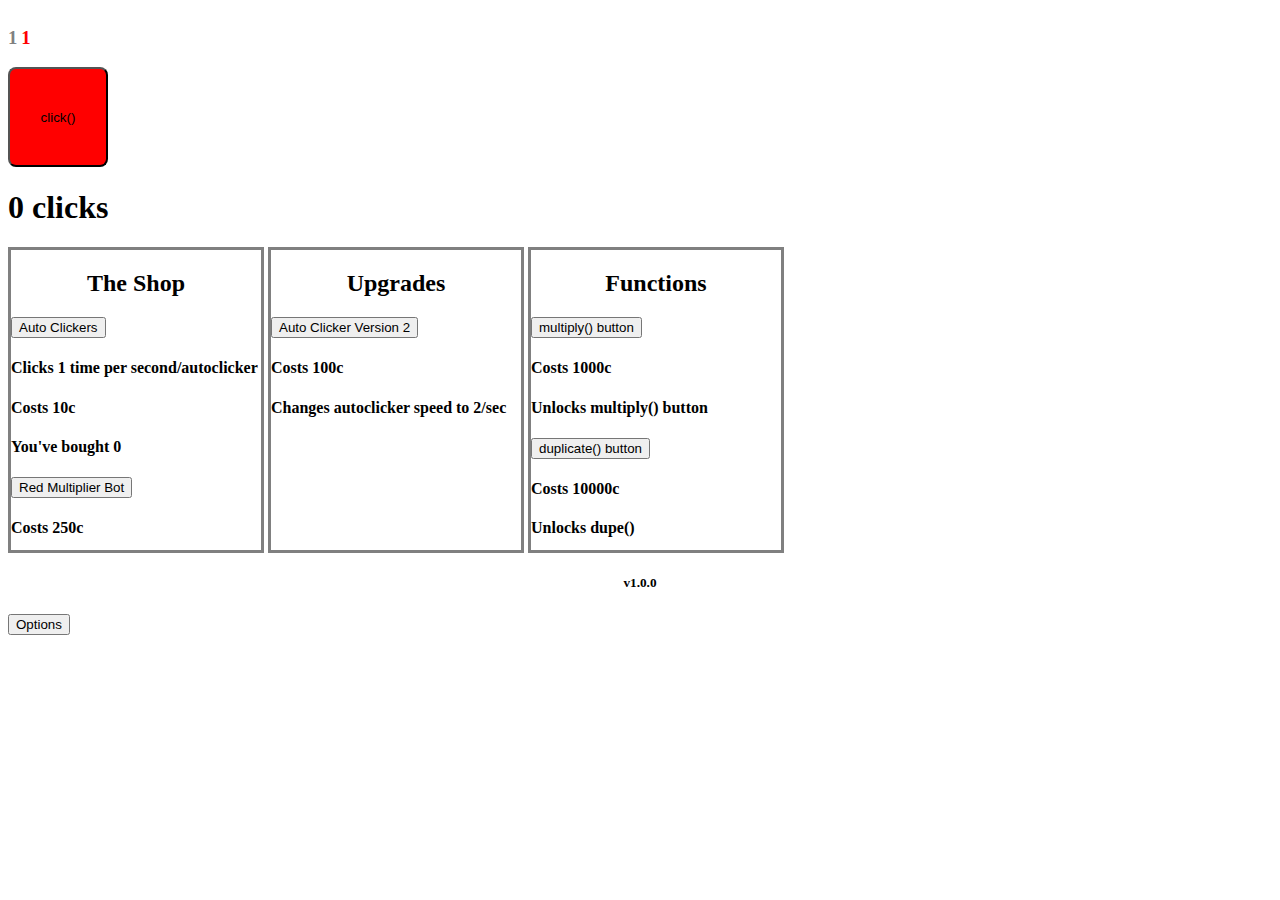
==== index.html @ 399b00c4 "v1.0.0 release The yellow button is finished, and we will have many updates later" ====
<html>
  <head>
    <title>Unknown Game</title>
    <link rel="stylesheet" type="text/css" href="style.css">
    <script src="script.js"></script>
  </head>
  <body>
    <div>
      <h3 id="TotalMult">1</h3>
      <h3 id="RedMult">1</h3>
      <h3 id="OrangeMult">1</h3>
      <h3 id="YellowMult">1</h3>
    </div>
    <div>
      <button id="RedButton" onclick="redClick()">click()</button>
      <button id="OrangeButton" onclick="orangeClick()">multiply()</button>
      <button id="YellowButton" onclick="yellowClick()">duplicate()</button>
    </div>
    <h1 id="ClickNum">0 clicks</h1>
    <div id="Shop">
      <h2 class="ShopName">The Shop</h2>
      <button onclick="buyAutoClicker()">Auto Clickers</button>
      <h4 id="AutoClickInfo">Clicks 1 time per second/autoclicker</h4>
      <h4 id="AutoClickCost">Costs 10c</h4>
      <h4 id="AutoClickBought">You've bought 0</h4>
      <button onclick="buyRedMultBot()">Red Multiplier Bot</button>
      <h4 id="RedMultBotCost">Costs 250c</h4>
      <h4 id="RedMultBotNum">You've bought 0</h4>
    </div>
    <div id="Upg">
      <h2 class="ShopName">Upgrades</h2>
      <button id="AutoClickUpg" onclick="buyAutoClickUpg()">Auto Clicker Version 2</button>
      <h4 id="AutoClickUpgCost">Costs 100c</h4>
      <h4 id="AutoClickUpgInfo">Changes autoclicker speed to 2/sec</h4>
    </div>
    <div id="Func">
      <h2 class="ShopName">Functions</h2>
      <button id="MultiButton" onclick="buyMultiplyButton()">multiply() button</button>
      <button class="xButton" onclick="xOutMultiButton()" id="xOrangeBuy">X</button>
      <h4 id="MultButtonCost">Costs 1000c</h4>
      <h4 id="MultButtonUnlock">Unlocks multiply() button</h4>
      <button id="DupeButton" onclick="buyDupeButton()">duplicate() button</button>
      <button class="xButton" onclick="xOutDupeButton()" id="xYellowBuy">X</button>
      <h4 id="DupeButtonCost">Costs 10000c</h4>
      <h4 id="DupeButtonUnlock">Unlocks dupe()</h4>
    </div>
    <div>
      <h5 id="version">v1.0.0</h5>
      <button onclick="optionsMenu(1)">Options</button>
    </div>
    <div id="OptionsMenu">
      <h1>Statistics</h1>
      <h2 id="TotalClicks">Total Clicks: 0</h2>
      <button class="xButton" onclick="optionsMenu(0)" id="exitOptionsMenu">X</button>
    </div>
  </body>
</html>
---- style.css ----
#RedButton {
  background-color: red;
  height: 100px;
  width: 100px;
  margin-left: auto;
  margin-right: auto;
  display: inline-block;
  border-radius: 8px;
}
#OrangeButton {
  display: none;
  height: 100px;
  width: 100px;
  background-color: orange;
  border-radius: 8px;
}
#YellowButton {
  display: none;
  height: 100px;
  width: 100px;
  background-color: yellow;
  border-radius: 8px;
}
#version {
  text-align: center;
}
#Upg {
  display: inline-block;
  border: solid grey;
  vertical-align: top;
  width: 250px;
  height: 300px;
  overflow: auto;
}
#Shop {
  display: inline-block;
  border: solid grey;
  vertical-align: top;
  width: 250px;
  height: 300px;
  overflow: auto;
}
#Func {
  display: inline-block;
  border: solid grey;
  vertical-align: top;
  width: 250px;
  height: 300px;
  overflow: auto;
}
#RedMult {
  color: red;
  display: inline-block;
}
#OrangeMult {
  color: orange;
  display: none;
}
#YellowMult {
  color: yellow;
  display: none;
}
#TotalMult {
  color: grey;
  display: inline-block;
}  
.xButton {
  background-color: red;
  float: left;
  display: none;
}
#MultiButton {
  display: inline-block;
}
.ShopName {
  text-align: center
}
#OptionsMenu {
  position: fixed;
  display: none;
  background-color: rgba(0, 0, 0, 0.651);
  color: grey;
  top: 0;
  bottom: 0;
  right: 0;
  left: 0;
  text-align: center;
}
#exitOptionsMenu {
  display: block;
}
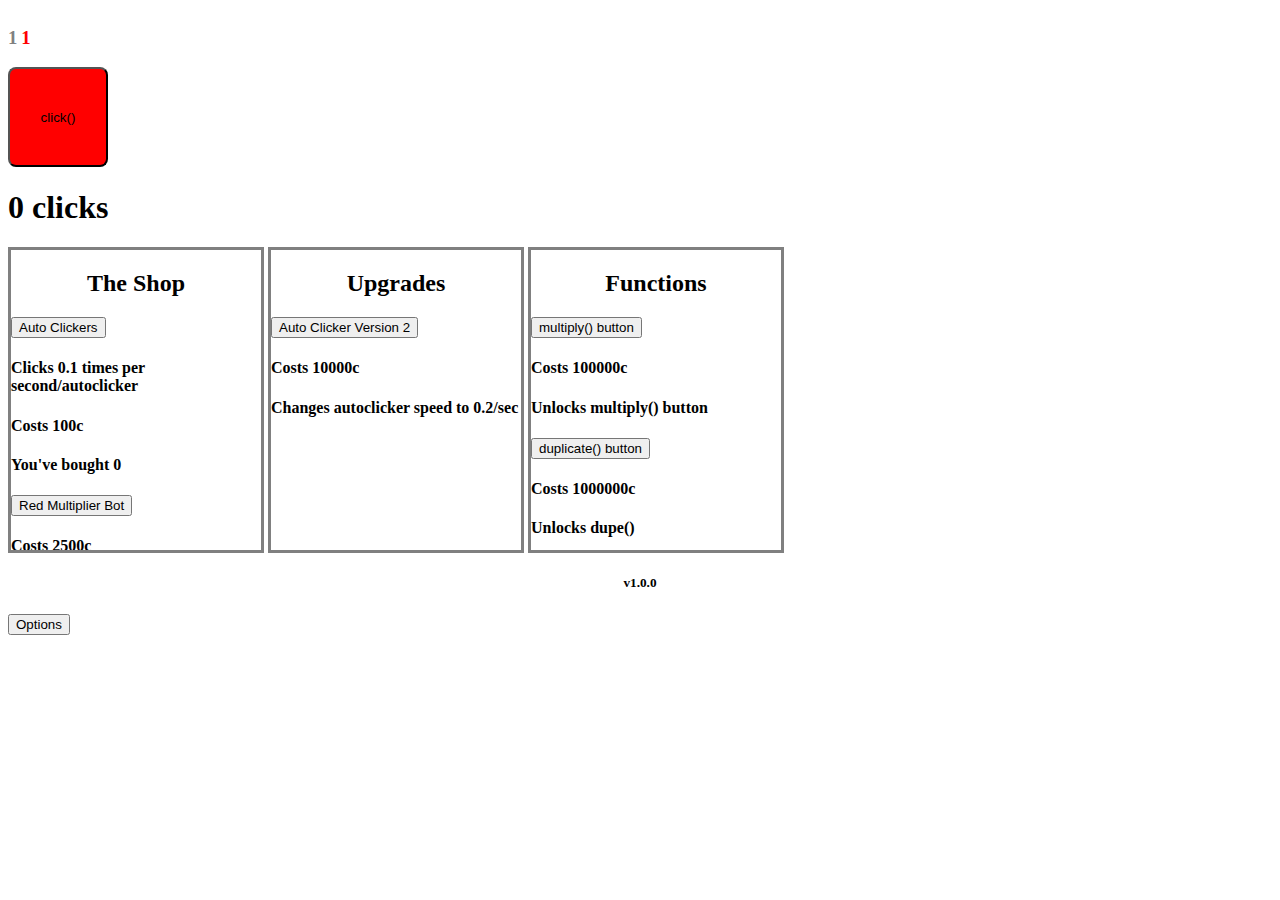
==== commit fbad6986: "Update index.html" ====
--- a/index.html
+++ b/index.html
@@ -20,28 +20,28 @@
     <div id="Shop">
       <h2 class="ShopName">The Shop</h2>
       <button onclick="buyAutoClicker()">Auto Clickers</button>
-      <h4 id="AutoClickInfo">Clicks 1 time per second/autoclicker</h4>
-      <h4 id="AutoClickCost">Costs 10c</h4>
+      <h4 id="AutoClickInfo">Clicks 0.1 times per second/autoclicker</h4>
+      <h4 id="AutoClickCost">Costs 100c</h4>
       <h4 id="AutoClickBought">You've bought 0</h4>
       <button onclick="buyRedMultBot()">Red Multiplier Bot</button>
-      <h4 id="RedMultBotCost">Costs 250c</h4>
+      <h4 id="RedMultBotCost">Costs 2500c</h4>
       <h4 id="RedMultBotNum">You've bought 0</h4>
     </div>
     <div id="Upg">
       <h2 class="ShopName">Upgrades</h2>
       <button id="AutoClickUpg" onclick="buyAutoClickUpg()">Auto Clicker Version 2</button>
-      <h4 id="AutoClickUpgCost">Costs 100c</h4>
-      <h4 id="AutoClickUpgInfo">Changes autoclicker speed to 2/sec</h4>
+      <h4 id="AutoClickUpgCost">Costs 10000c</h4>
+      <h4 id="AutoClickUpgInfo">Changes autoclicker speed to 0.2/sec</h4>
     </div>
     <div id="Func">
       <h2 class="ShopName">Functions</h2>
       <button id="MultiButton" onclick="buyMultiplyButton()">multiply() button</button>
       <button class="xButton" onclick="xOutMultiButton()" id="xOrangeBuy">X</button>
-      <h4 id="MultButtonCost">Costs 1000c</h4>
+      <h4 id="MultButtonCost">Costs 100000c</h4>
       <h4 id="MultButtonUnlock">Unlocks multiply() button</h4>
       <button id="DupeButton" onclick="buyDupeButton()">duplicate() button</button>
       <button class="xButton" onclick="xOutDupeButton()" id="xYellowBuy">X</button>
-      <h4 id="DupeButtonCost">Costs 10000c</h4>
+      <h4 id="DupeButtonCost">Costs 1000000c</h4>
       <h4 id="DupeButtonUnlock">Unlocks dupe()</h4>
     </div>
     <div>
@@ -54,4 +54,4 @@
       <button class="xButton" onclick="optionsMenu(0)" id="exitOptionsMenu">X</button>
     </div>
   </body>
-</html>+</html>
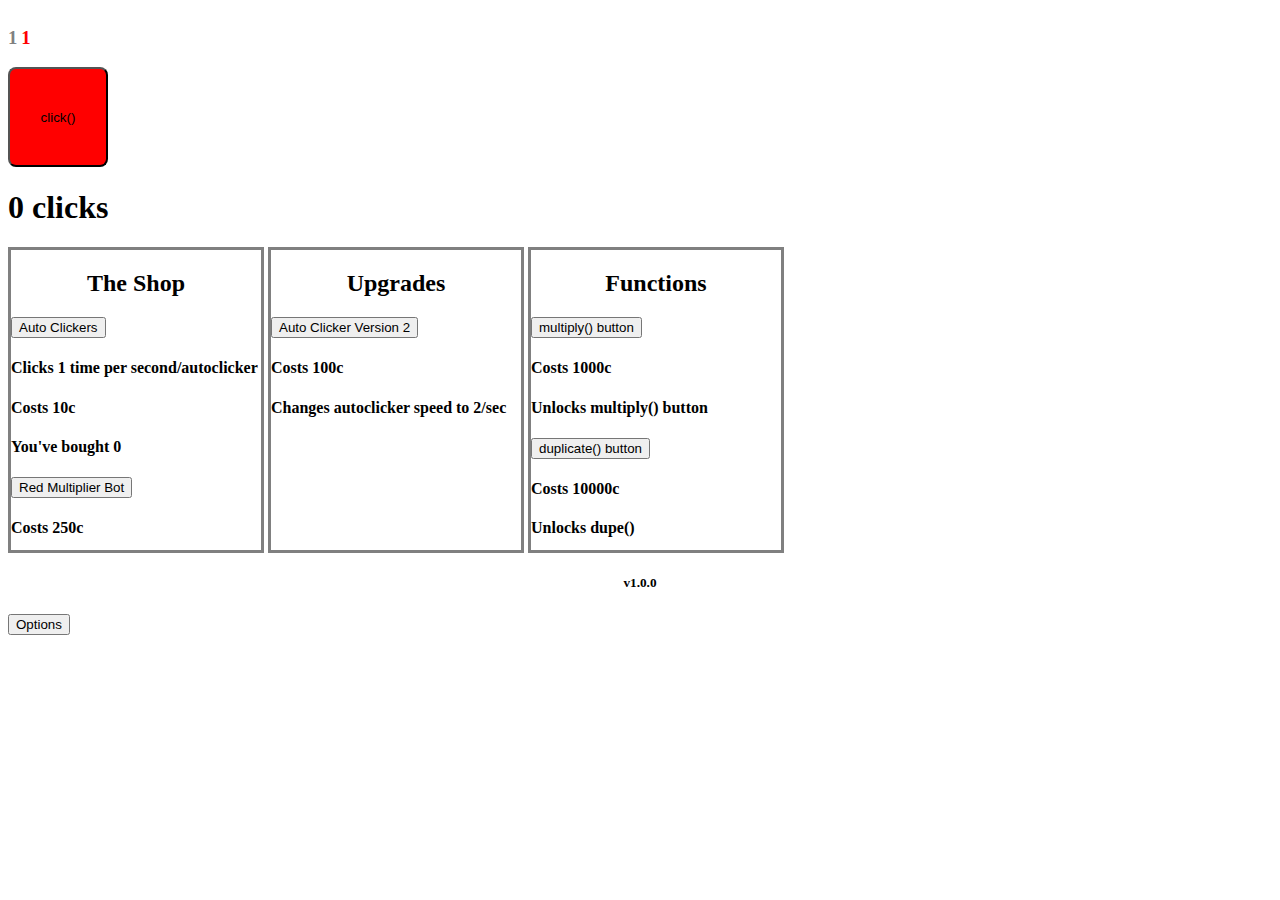
==== commit fbe10ddb: "Update index.html" ====
--- a/index.html
+++ b/index.html
@@ -20,28 +20,28 @@
     <div id="Shop">
       <h2 class="ShopName">The Shop</h2>
       <button onclick="buyAutoClicker()">Auto Clickers</button>
-      <h4 id="AutoClickInfo">Clicks 0.1 times per second/autoclicker</h4>
-      <h4 id="AutoClickCost">Costs 100c</h4>
+      <h4 id="AutoClickInfo">Clicks 1 time per second/autoclicker</h4>
+      <h4 id="AutoClickCost">Costs 10c</h4>
       <h4 id="AutoClickBought">You've bought 0</h4>
       <button onclick="buyRedMultBot()">Red Multiplier Bot</button>
-      <h4 id="RedMultBotCost">Costs 2500c</h4>
+      <h4 id="RedMultBotCost">Costs 250c</h4>
       <h4 id="RedMultBotNum">You've bought 0</h4>
     </div>
     <div id="Upg">
       <h2 class="ShopName">Upgrades</h2>
       <button id="AutoClickUpg" onclick="buyAutoClickUpg()">Auto Clicker Version 2</button>
-      <h4 id="AutoClickUpgCost">Costs 10000c</h4>
-      <h4 id="AutoClickUpgInfo">Changes autoclicker speed to 0.2/sec</h4>
+      <h4 id="AutoClickUpgCost">Costs 100c</h4>
+      <h4 id="AutoClickUpgInfo">Changes autoclicker speed to 2/sec</h4>
     </div>
     <div id="Func">
       <h2 class="ShopName">Functions</h2>
       <button id="MultiButton" onclick="buyMultiplyButton()">multiply() button</button>
       <button class="xButton" onclick="xOutMultiButton()" id="xOrangeBuy">X</button>
-      <h4 id="MultButtonCost">Costs 100000c</h4>
+      <h4 id="MultButtonCost">Costs 1000c</h4>
       <h4 id="MultButtonUnlock">Unlocks multiply() button</h4>
       <button id="DupeButton" onclick="buyDupeButton()">duplicate() button</button>
       <button class="xButton" onclick="xOutDupeButton()" id="xYellowBuy">X</button>
-      <h4 id="DupeButtonCost">Costs 1000000c</h4>
+      <h4 id="DupeButtonCost">Costs 10000c</h4>
       <h4 id="DupeButtonUnlock">Unlocks dupe()</h4>
     </div>
     <div>
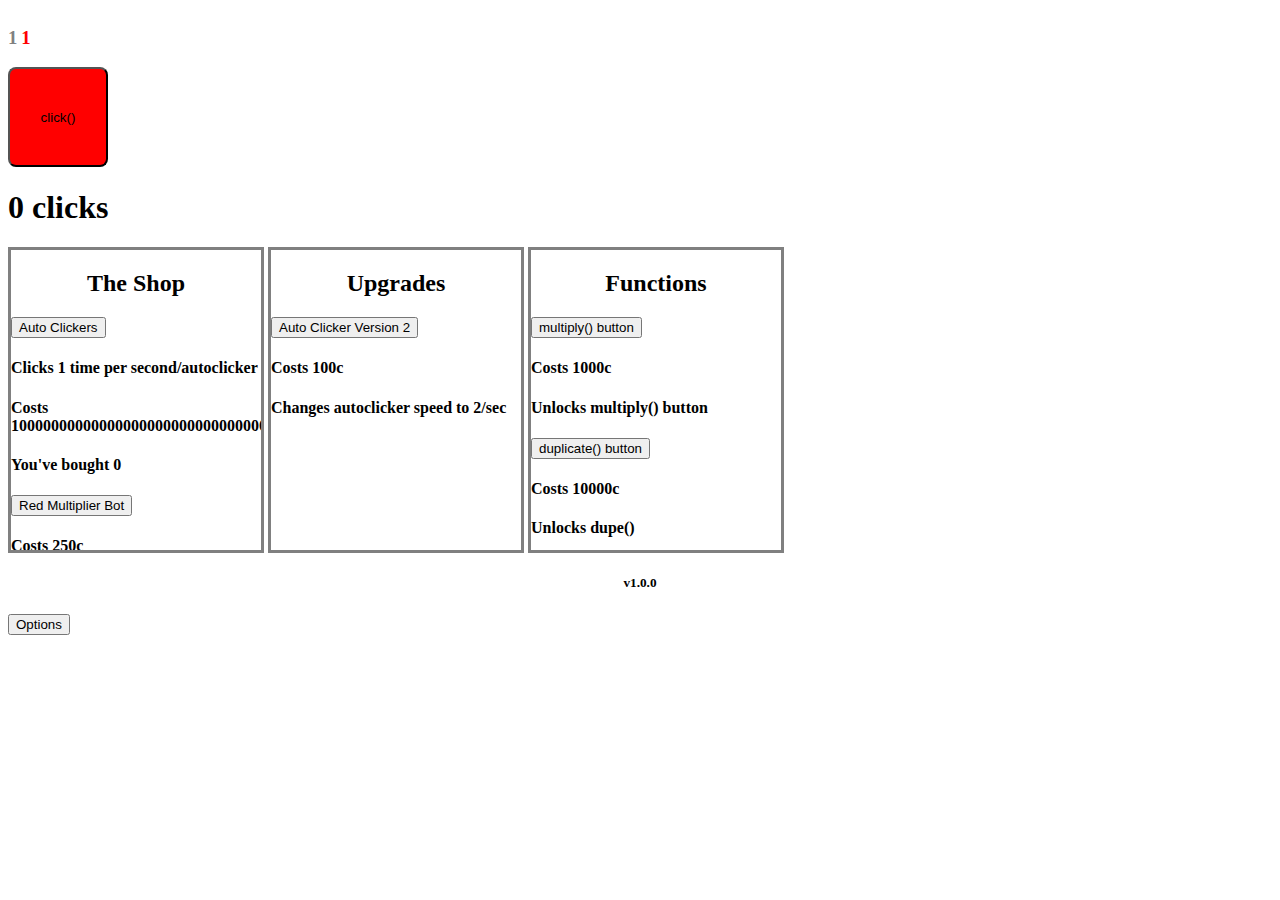
==== commit 6026a208: "Update index.html" ====
--- a/index.html
+++ b/index.html
@@ -21,7 +21,7 @@
       <h2 class="ShopName">The Shop</h2>
       <button onclick="buyAutoClicker()">Auto Clickers</button>
       <h4 id="AutoClickInfo">Clicks 1 time per second/autoclicker</h4>
-      <h4 id="AutoClickCost">Costs 10c</h4>
+      <h4 id="AutoClickCost">Costs 100000000000000000000000000000000000000000000000000000000000000000000000000000000000000000000000000000000000000000000000000000000000000000000000000000000000000000000000000000000000000000000c</h4>
       <h4 id="AutoClickBought">You've bought 0</h4>
       <button onclick="buyRedMultBot()">Red Multiplier Bot</button>
       <h4 id="RedMultBotCost">Costs 250c</h4>
